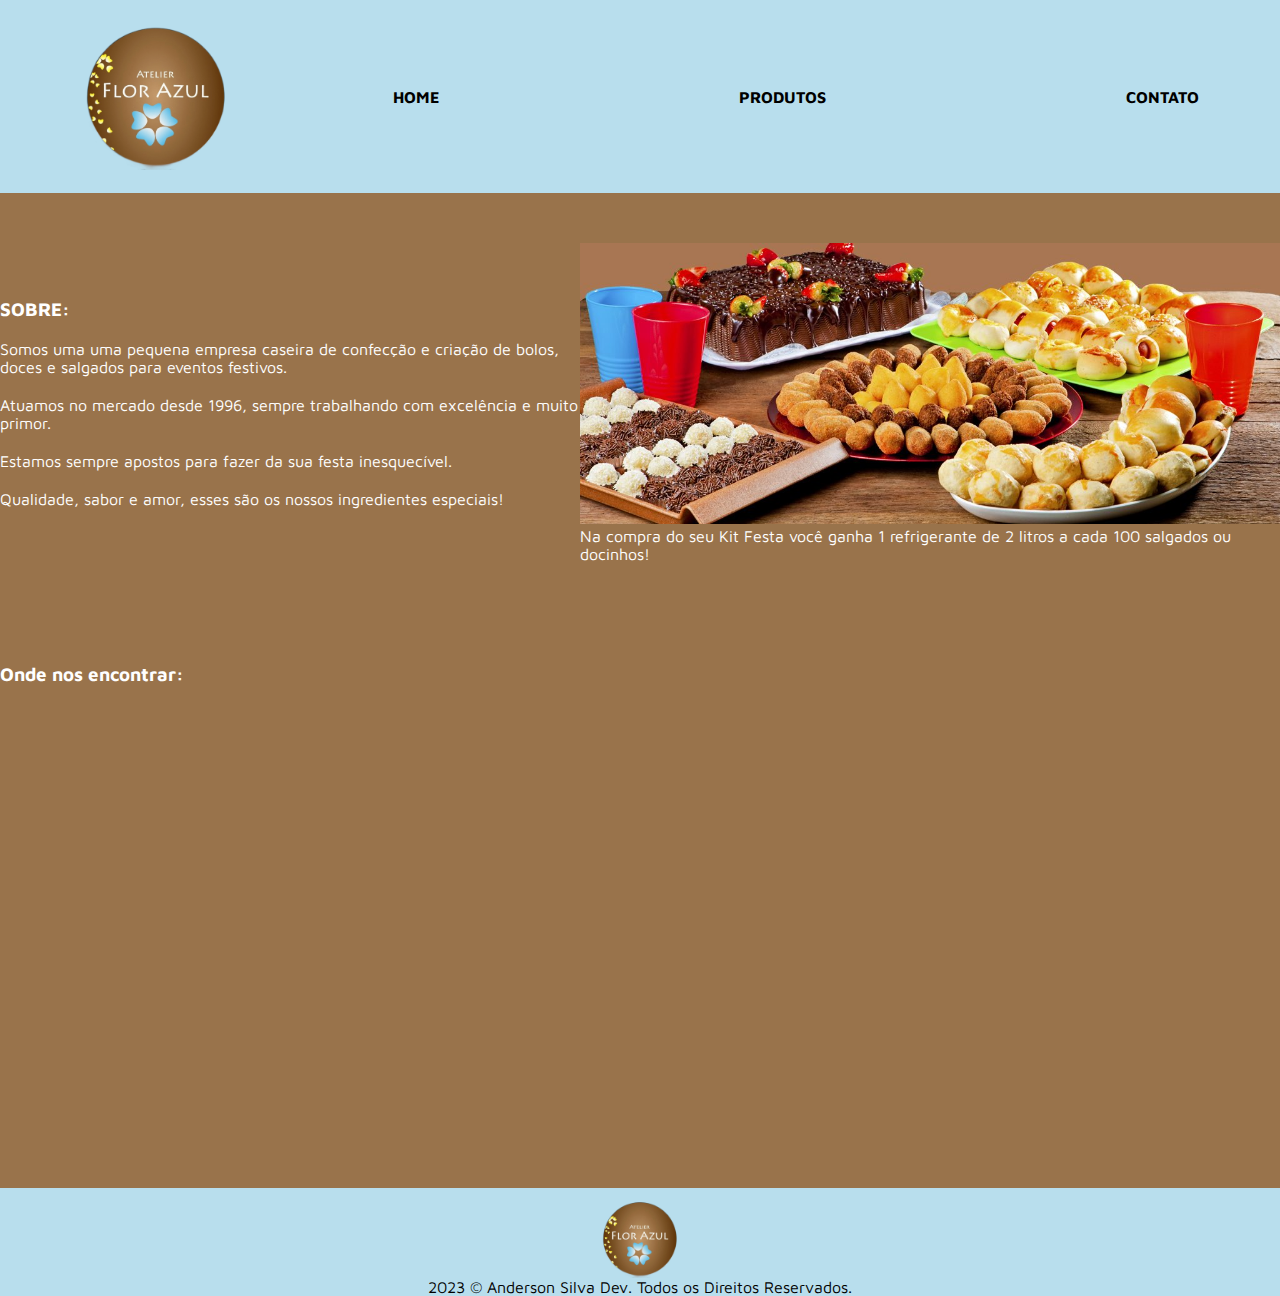
==== index.html @ 378715bc "Git inicial: criando repositório com site pronto." ====
<!DOCTYPE html>
<html lang="pt-BR">
<head>
    <meta http-equiv="Content-Type" content="text/html;charset=UTF-8">
    <title>Atelier Flor Azul</title>
    <meta name="description" content="Landing page do Atelier Flor Azul. Poderá escontrar nessa página informações acerca do atelier, formas de contato e de fazer seu pedido.">
    <meta name="keywords" content="atelier, site, flor, azul, festa, salgado, doce, bolo, telma, gomes">
    <link rel="icon" type="image/x-icon" href="./images/marca.png">
    <meta name="viewport" content="width=device-width, initial-scale=1.0">
    <link rel="stylesheet" href="./css/style.css">
    <link rel="preconnect" href="https://fonts.googleapis.com">
    <link rel="preconnect" href="https://fonts.gstatic.com" crossorigin>
    <link href="https://fonts.googleapis.com/css2?family=Maven+Pro:wght@400;500;600;700&display=swap" rel="stylesheet">
</head>
<body>
    <header>
        <a href="#"><img src="./images/marca.png" alt="Marca da empresa."></a>
        <nav>
            <a href="#"> HOME</a>
            <a href="./pages/products.html"> PRODUTOS</a>
            <a href="./pages/contact.html"> CONTATO</a>
        </nav>
    </header>
    <main>
        <section class="container">
            <div class="about">
                <h3>SOBRE:</h3>
                <p>Somos uma uma pequena empresa caseira de confecção e criação de bolos, doces e salgados para eventos festivos.</p>
                <p>Atuamos no mercado desde 1996, sempre trabalhando com excelência e muito primor.</p>
                <p>Estamos sempre apostos para fazer da sua festa inesquecível.</p>
                <p>Qualidade, sabor e amor, esses são os nossos ingredientes especiais!</p>
            </div>
            <div class="sale">
                <img src="./images/kit-festa.jpg" alt="Exemplo de kit festa de aniversário: bolo, doces, salgados e refrigerantes.">
                <p>Na compra do seu Kit Festa você ganha 1 refrigerante de 2 litros a cada 100 salgados ou docinhos!</p>
            </div>
        </section>
        <div class="container2">
            <div class="maps">
                <h3>Onde nos encontrar:</h3> 
                <iframe src="https://www.google.com/maps/embed?pb=!1m18!1m12!1m3!1d3948.060443836638!2d-35.97197418459977!3d-8.296783985752475!2m3!1f0!2f0!3f0!3m2!1i1024!2i768!4f13.1!3m3!1m2!1s0x7a98ba7e4301c41%3A0xded0f0311ec53de6!2sR.%20Beliz%C3%A1rio%20Pena%2C%20120%20-%20Vassoural%2C%20Caruaru%20-%20PE%2C%2055030-080!5e0!3m2!1spt-BR!2sbr!4v1678570733894!5m2!1spt-BR!2sbr" width="600" height="450" style="border:0;" allowfullscreen="" loading="lazy" referrerpolicy="no-referrer-when-downgrade"></iframe>
            </div>
            <div class="video">
                <iframe width="660" height="415" src="https://www.youtube.com/embed/ktT9MDmf4_Q" title="YouTube video player" frameborder="0" allow="accelerometer; autoplay; clipboard-write; encrypted-media; gyroscope; picture-in-picture; web-share" allowfullscreen></iframe>
            </div>
        </div>
    </main>
    <footer>
        <div class="brand-footer">
            <img src="./images/marca.png" alt="Marca da empresa.">
        </div>
        <p>2023 © Anderson Silva Dev. Todos os Direitos Reservados.</p>
    </footer>
</body>
</html>
---- css/style.css ----
* {
    padding: 0%;
    margin: 0%;
    box-sizing: border-box;
    font-family: 'Maven Pro', sans-serif;
}

header {
    display: flex;
    align-items: center;
    justify-content: space-around;
    background-color: #B8DEED;
    padding: 20px 0;
}

header img {
    width: 150px;
    height: 150px;
}

nav {
    display: flex;
    gap: 300px;
    font-weight: bold;
}

nav a {
    text-decoration: none;
    color: #000000;
}

nav a:hover {
    border-bottom: 1px solid #000000;
}

main {
    color: #ffffff;
    background-color: #99734b;
}

.container {
    display: flex;
    align-items: center;
    padding-top: 50px;
    justify-content: space-around;
}

.about p {
    padding-top: 20px;
}

.sale img {
    width: 700px;
}

.container2 {
    display: flex;
    align-items: center;
    /* padding-top: 50px; */
    justify-content: space-around;
}

.maps {
    /* display: flex; */
    align-items: center;
    justify-content: space-around;
    gap: 600px;
    margin-top: 100px;
    padding-bottom: 50px;
}

.maps iframe {
    width: 700px;
}

.video {
    padding-top: 70px;
}

footer {
    background-color: #B8DEED;
    padding-top: 10px;
}

footer img {
    height: 80px;
    width: 80px;
}

footer p {
    text-align: center;
    color: #000000;
}

.brand-footer {
    display: flex;
    justify-content: center;
    align-items: center;
}

@media only screen and (max-width: 321px) {
    header {
        flex-direction: column;
    }

    nav {
        display: flex;
        gap: 10px;
        margin-top: 10px;
    }

    nav a {
        display: flex;
        justify-content: center;
        flex-direction: row;
    }

    main {
        height: 140vh;
    }

    .container {
        flex-direction: column;
    }

    .about {
        padding: 30px;
    }

    .sale img {
        width: 310px;
        padding-left: 10px;             
    }

    .sale p {
        padding: 10px 30px;
    }

    .container2 {
        flex-direction: column-reverse;
    }

    .video iframe {
        width: 260px;
        height: 180px;
    }

    .maps h3 {
        display: flex;
        justify-content: center;
    }

    .maps iframe {
        width: 260px;
        height: 180px;
    }
}
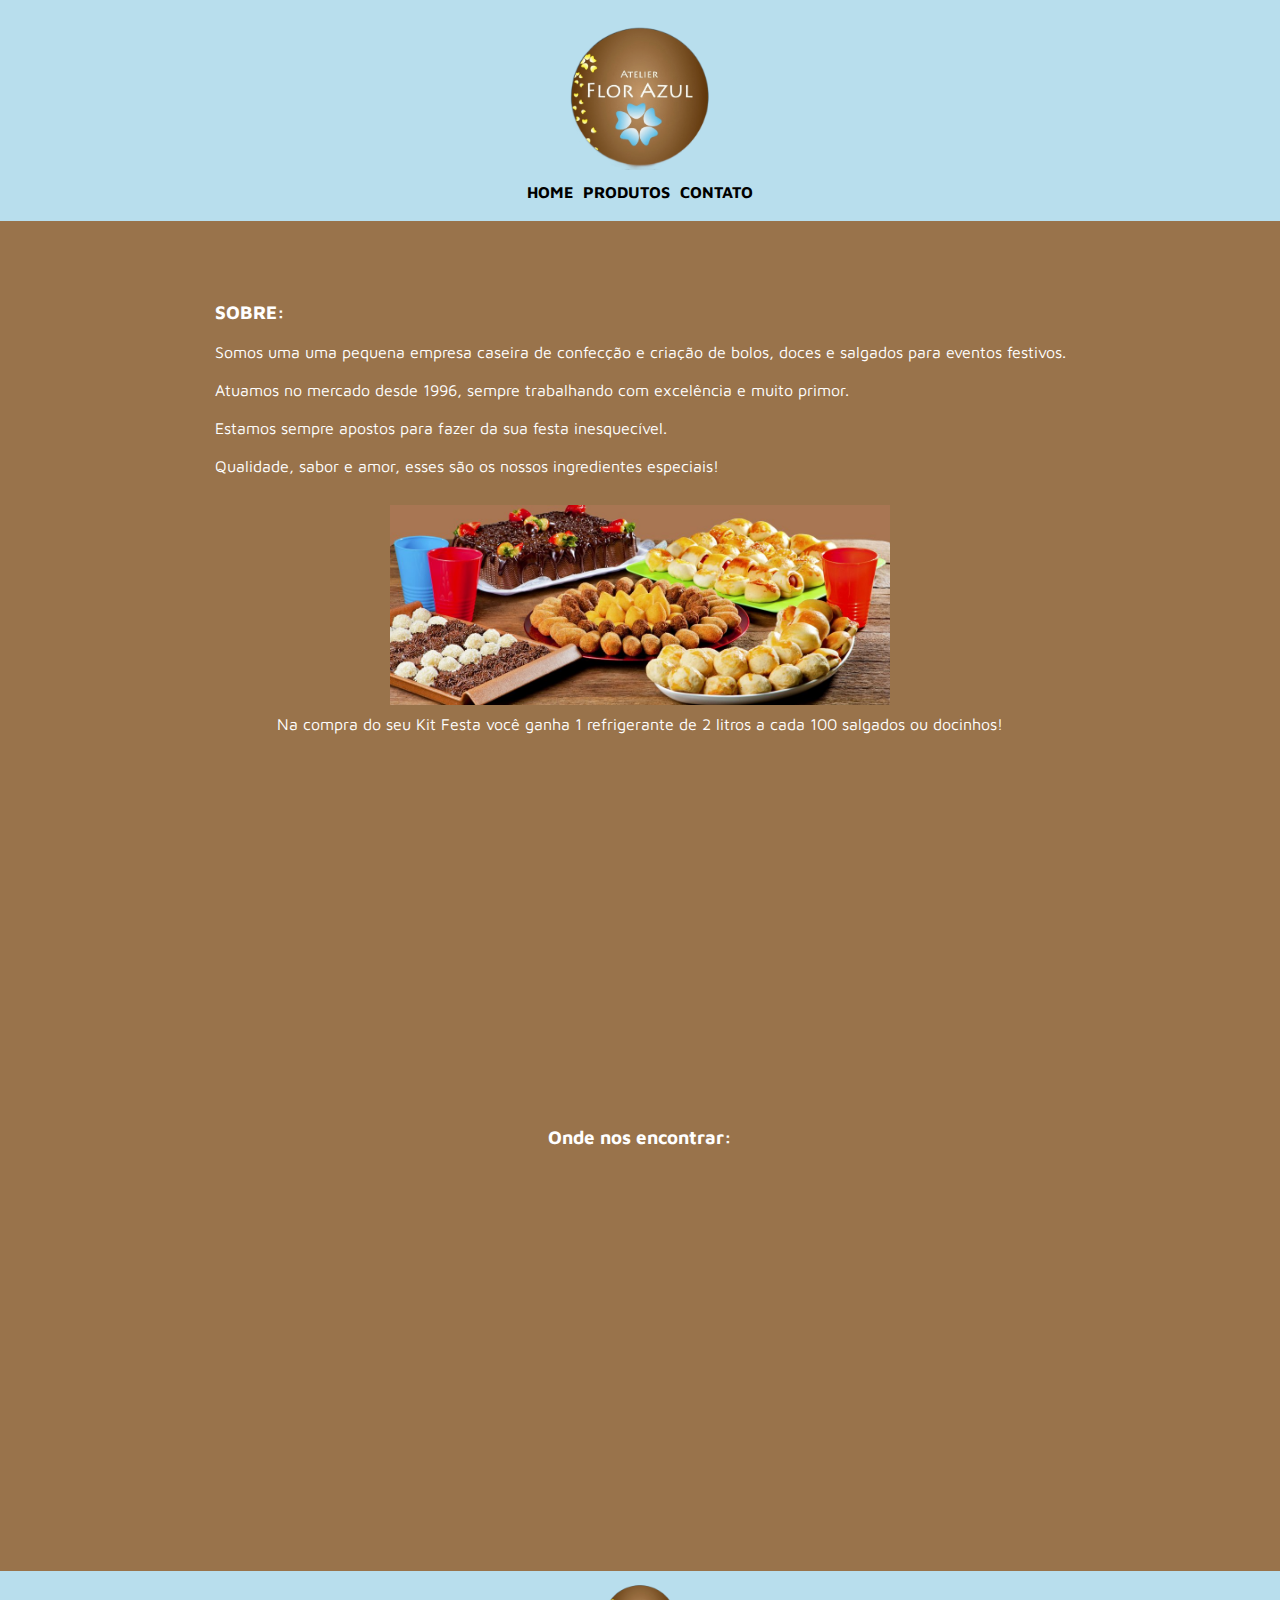
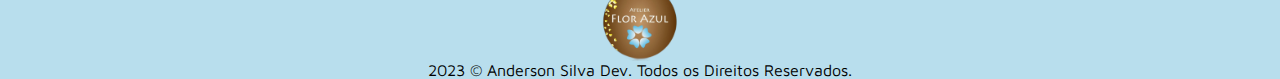
==== commit 1e72d961: "Adição: foi implementado arquivo JavaScript com alterações no formulário." ====
--- a/index.html
+++ b/index.html
@@ -51,5 +51,6 @@
         </div>
         <p>2023 © Anderson Silva Dev. Todos os Direitos Reservados.</p>
     </footer>
+    <script src="./scripts/script.js"></script>
 </body>
 </html>--- a/css/style.css
+++ b/css/style.css
@@ -56,15 +56,13 @@
 .container2 {
     display: flex;
     align-items: center;
-    /* padding-top: 50px; */
-    justify-content: space-around;
+    justify-content: space-around;
+    gap: 220px;
 }
 
 .maps {
-    /* display: flex; */
-    align-items: center;
-    justify-content: space-around;
-    gap: 600px;
+    align-items: center;
+    justify-content: space-around;
     margin-top: 100px;
     padding-bottom: 50px;
 }
@@ -73,8 +71,9 @@
     width: 700px;
 }
 
-.video {
+.video iframe {
     padding-top: 70px;
+    margin-right: 20px;
 }
 
 footer {
@@ -98,7 +97,7 @@
     align-items: center;
 }
 
-@media only screen and (max-width: 321px) {
+@media only screen and (max-width: 1650px) {
     header {
         flex-direction: column;
     }
@@ -116,20 +115,29 @@
     }
 
     main {
-        height: 140vh;
+        height: 150vh;
     }
 
     .container {
         flex-direction: column;
+        display: flex;
+        justify-content: center;
+        
     }
 
     .about {
         padding: 30px;
     }
 
+    .sale {
+        display: flex;
+        flex-direction: column;
+        align-items: center;
+    }
+
     .sale img {
-        width: 310px;
-        padding-left: 10px;             
+        width: 500px;
+        height: 200px;
     }
 
     .sale p {
@@ -138,20 +146,90 @@
 
     .container2 {
         flex-direction: column-reverse;
-    }
-
+        gap: 0;
+    }
+   
+    .video iframe {
+        width: 400px;
+        height: 280px;
+        margin-right: 0;
+    }
+
+    .maps h3 {
+        display: flex;
+        justify-content: center;
+    }
+
+    .maps iframe {
+        width: 400px;
+        height: 260px;
+    }
+    
+@media only screen and (max-width: 550px) {
+    header {
+        flex-direction: column;
+    }
+    
+    nav {
+        display: flex;
+        gap: 10px;
+        margin-top: 10px;
+    }
+    
+    nav a {
+        display: flex;
+        justify-content: center;
+        flex-direction: row;
+    }
+    
+    main {
+        height: 170vh;
+    }
+    
+    .container {
+        flex-direction: column;
+        display: flex;
+        justify-content: center;    
+    }
+    
+    .about {
+        padding: 30px;
+    }
+    
+    .sale {
+        display: flex;
+        flex-direction: column;
+        align-items: center;
+    }
+    
+    .sale img {
+         width: 310px;
+         height: 150px;
+    }
+    
+    .sale p {
+        padding: 10px 30px;
+    }
+    
+    .container2 {
+        flex-direction: column-reverse;
+        gap: 0;
+    }
+      
     .video iframe {
         width: 260px;
-        height: 180px;
-    }
-
+        height: 280px;
+        margin-right: 0;
+    }
+    
     .maps h3 {
         display: flex;
         justify-content: center;
     }
-
+    
     .maps iframe {
         width: 260px;
-        height: 180px;
-    }
+        height: 220px;
+    }
+
 }